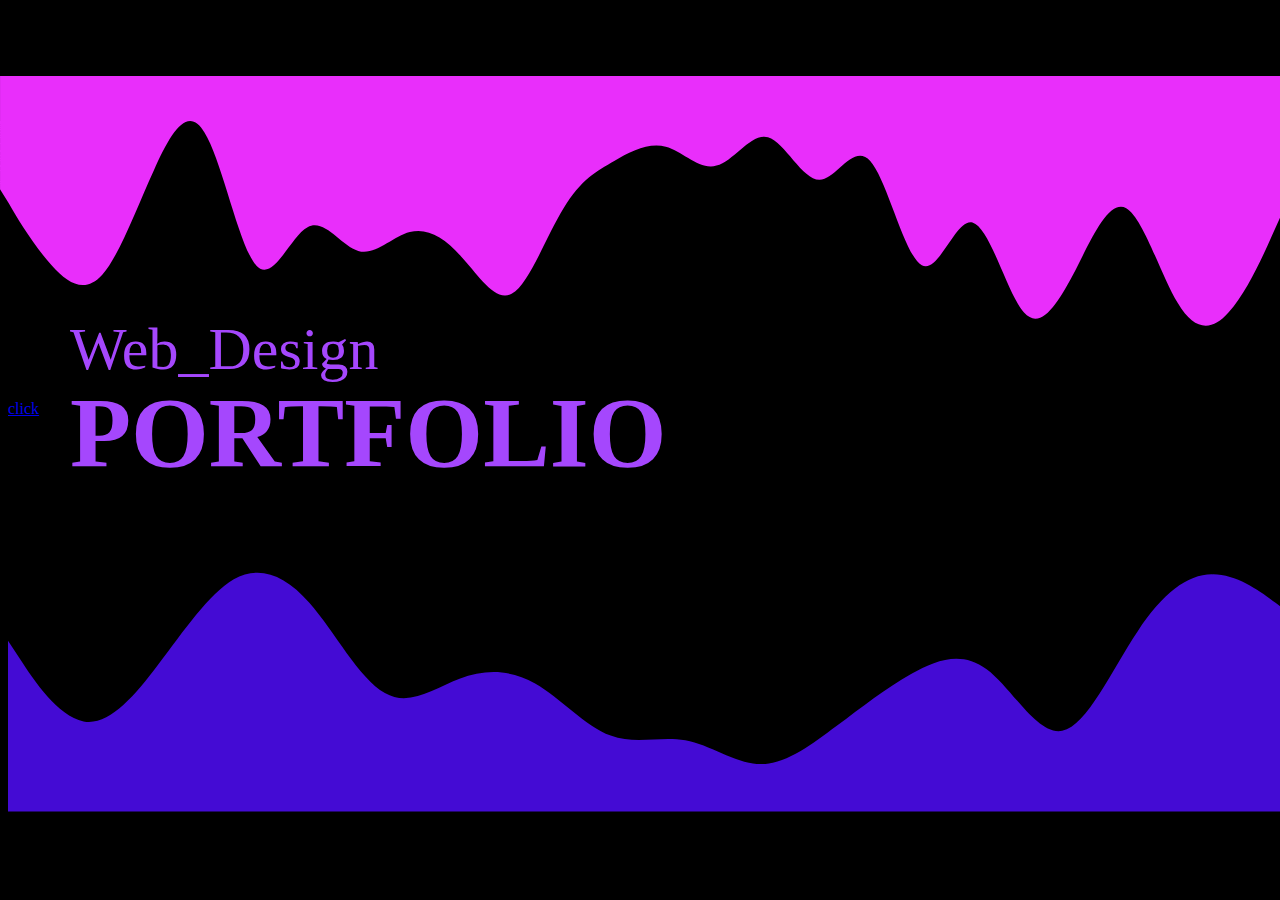
==== index.html @ 7339c692 "62" ====
<!DOCTYPE html>  <!-- HTML5 문서임을 알려줌 -->
<html>
<head>
    <meta charset="utf-8">  <!-- 한글이 정상적으로 보이도록 설정 -->
    <meta name="viewport" content="width=device-width, initial-scale=1">  <!-- 모바일에서 콘텐츠 크기 최적화 -->
    <link rel="stylesheet" type="text/css" href="summiingg.css"> <!-- CSS 파일 불러오기 -->
    <title>기말프로젝트</title>
    </head>

    <body>
            ㄴ<div class="text-area stagger-wrapper">
               <h1>
                   <div class="stagger-item">
                     PORTFOLIO
                    <div class="item"> </div>
                

               </h1>
            </div>
            <p class="desc stagger-item">
                Web_Design
            </p>
           
            <div class="box1">
                <svg id="_ggang_svg"_xmlns="http://www.w3.org/2000/svg" viewBox="0 0 1440 320"><path fill="#440BD4" fill-opacity="1" d="M0,128L14.1,149.3C28.2,171,56,213,85,218.7C112.9,224,141,192,169,154.7C197.6,117,226,75,254,58.7C282.4,43,311,53,339,85.3C367.1,117,395,171,424,186.7C451.8,203,480,181,508,170.7C536.5,160,565,160,593,176C621.2,192,649,224,678,234.7C705.9,245,734,235,762,240C790.6,245,819,267,847,266.7C875.3,267,904,245,932,224C960,203,988,181,1016,165.3C1044.7,149,1073,139,1101,160C1129.4,181,1158,235,1186,229.3C1214.1,224,1242,160,1271,117.3C1298.8,75,1327,53,1355,53.3C1383.5,53,1412,75,1426,85.3L1440,96L1440,320L1425.9,320C1411.8,320,1384,320,1355,320C1327.1,320,1299,320,1271,320C1242.4,320,1214,320,1186,320C1157.6,320,1129,320,1101,320C1072.9,320,1045,320,1016,320C988.2,320,960,320,932,320C903.5,320,875,320,847,320C818.8,320,791,320,762,320C734.1,320,706,320,678,320C649.4,320,621,320,593,320C564.7,320,536,320,508,320C480,320,452,320,424,320C395.3,320,367,320,339,320C310.6,320,282,320,254,320C225.9,320,198,320,169,320C141.2,320,113,320,85,320C56.5,320,28,320,14,320L0,320Z"></path></svg>
            </div>
                
            <div class="box2">
                <svg xmlns="http://www.w3.org/2000/svg" viewBox="0 0 1440 320"><path fill="#E92EFB" fill-opacity="1" d="M0,160L9.6,138.7C19.2,117,38,75,58,53.3C76.8,32,96,32,115,64C134.4,96,154,160,173,170.7C192,181,211,139,230,101.3C249.6,64,269,32,288,53.3C307.2,75,326,149,346,154.7C364.8,160,384,96,403,106.7C422.4,117,442,203,461,224C480,245,499,203,518,202.7C537.6,203,557,245,576,250.7C595.2,256,614,224,634,218.7C652.8,213,672,235,691,240C710.4,245,730,235,749,224C768,213,787,203,806,170.7C825.6,139,845,85,864,74.7C883.2,64,902,96,922,117.3C940.8,139,960,149,979,144C998.4,139,1018,117,1037,122.7C1056,128,1075,160,1094,149.3C1113.6,139,1133,85,1152,106.7C1171.2,128,1190,224,1210,256C1228.8,288,1248,256,1267,213.3C1286.4,171,1306,117,1325,96C1344,75,1363,85,1382,106.7C1401.6,128,1421,160,1430,176L1440,192L1440,320L1430.4,320C1420.8,320,1402,320,1382,320C1363.2,320,1344,320,1325,320C1305.6,320,1286,320,1267,320C1248,320,1229,320,1210,320C1190.4,320,1171,320,1152,320C1132.8,320,1114,320,1094,320C1075.2,320,1056,320,1037,320C1017.6,320,998,320,979,320C960,320,941,320,922,320C902.4,320,883,320,864,320C844.8,320,826,320,806,320C787.2,320,768,320,749,320C729.6,320,710,320,691,320C672,320,653,320,634,320C614.4,320,595,320,576,320C556.8,320,538,320,518,320C499.2,320,480,320,461,320C441.6,320,422,320,403,320C384,320,365,320,346,320C326.4,320,307,320,288,320C268.8,320,250,320,230,320C211.2,320,192,320,173,320C153.6,320,134,320,115,320C96,320,77,320,58,320C38.4,320,19,320,10,320L0,320Z"></path></svg>
            </div>
        
            <a class= " bobo" href="https://m.naver.com">click</a>

        
        </body>
      
<style>
    .btn{
        text-decoration: none;
    }
        
        
        
        @media (max-width: 1024px) {
            #desktop {
                display: none;
            }
            #tablet {
                display: block;
            }
        }
        @media (max-width: 640px) {
           .id
            #tablet {
                display: none;
            }
            #mobile {
                display: block;
            }
        }    
    </style>
    </html>
---- summiingg.css ----
@keyframes showText{
        from{
                transform: translateY(20px);
                opacity: 0;
        }
        
        to {
                transform: translateY(0px);
                opacity: 1;
        }
}

.stagger-wapper {
        border: 1px solid red;
}

.stagger-item{
        color: #a547fd;
        animation: showText 0.5s;
        animation-fill-mode: both;
        position: absolute;
        font-size: 100px;
        left: 70px;
        top: 375px;
        animation: showText 1s;
        
}
.desc{
        font-size: 60px;
        top: 255px;

}

.stagger-item:nth-child(1){
        animation-delay: 0.1s;
}
stagger-item:nth-child(2){
        animation-delay: 0.1s;
}

body {
        background-color: black;
}

.box1{
        position: absolute;
        width:100%;
        margin-top: 477px;
}

.box2{
        
        width: 100%;
        height: 0;
        transform:rotate(180deg);
        position: absolute;
        top:40%;
        right: 0px;
}
p { 
        color: #fd4790;
        font-size: 110px;
        
        position: absolute;
        width: 1px;
        height: 1px;;
        left: 375px;
        top: 70px;
}
a {
        position: absolute;
        top: 400px;
        
}
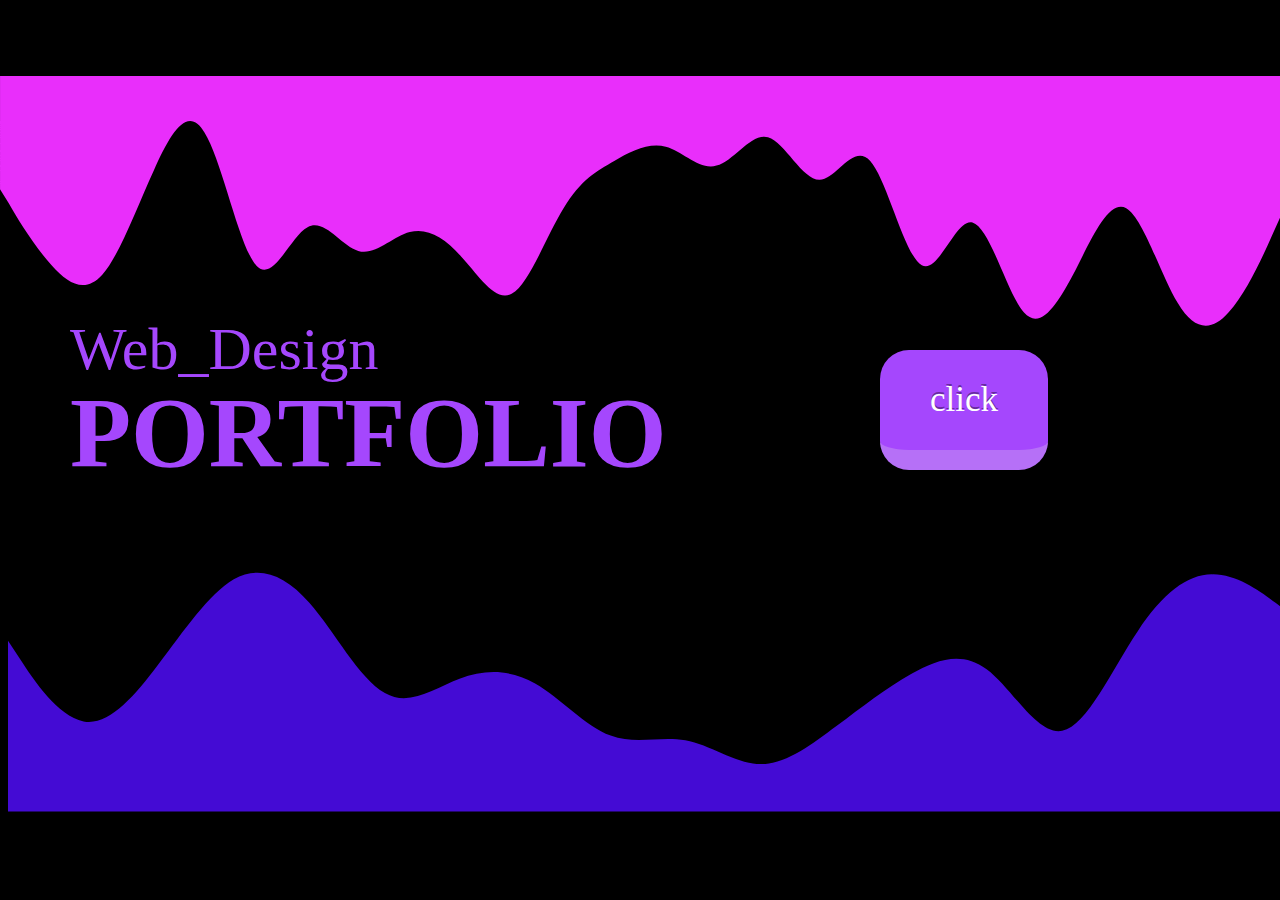
==== commit 00003866: "64" ====
--- a/index.html
+++ b/index.html
@@ -29,16 +29,35 @@
                 <svg xmlns="http://www.w3.org/2000/svg" viewBox="0 0 1440 320"><path fill="#E92EFB" fill-opacity="1" d="M0,160L9.6,138.7C19.2,117,38,75,58,53.3C76.8,32,96,32,115,64C134.4,96,154,160,173,170.7C192,181,211,139,230,101.3C249.6,64,269,32,288,53.3C307.2,75,326,149,346,154.7C364.8,160,384,96,403,106.7C422.4,117,442,203,461,224C480,245,499,203,518,202.7C537.6,203,557,245,576,250.7C595.2,256,614,224,634,218.7C652.8,213,672,235,691,240C710.4,245,730,235,749,224C768,213,787,203,806,170.7C825.6,139,845,85,864,74.7C883.2,64,902,96,922,117.3C940.8,139,960,149,979,144C998.4,139,1018,117,1037,122.7C1056,128,1075,160,1094,149.3C1113.6,139,1133,85,1152,106.7C1171.2,128,1190,224,1210,256C1228.8,288,1248,256,1267,213.3C1286.4,171,1306,117,1325,96C1344,75,1363,85,1382,106.7C1401.6,128,1421,160,1430,176L1440,192L1440,320L1430.4,320C1420.8,320,1402,320,1382,320C1363.2,320,1344,320,1325,320C1305.6,320,1286,320,1267,320C1248,320,1229,320,1210,320C1190.4,320,1171,320,1152,320C1132.8,320,1114,320,1094,320C1075.2,320,1056,320,1037,320C1017.6,320,998,320,979,320C960,320,941,320,922,320C902.4,320,883,320,864,320C844.8,320,826,320,806,320C787.2,320,768,320,749,320C729.6,320,710,320,691,320C672,320,653,320,634,320C614.4,320,595,320,576,320C556.8,320,538,320,518,320C499.2,320,480,320,461,320C441.6,320,422,320,403,320C384,320,365,320,346,320C326.4,320,307,320,288,320C268.8,320,250,320,230,320C211.2,320,192,320,173,320C153.6,320,134,320,115,320C96,320,77,320,58,320C38.4,320,19,320,10,320L0,320Z"></path></svg>
             </div>
         
-            <a class= " bobo" href="https://m.naver.com">click</a>
+            <a class= "btn bobo" href="https://m.naver.com">click</a>
 
         
         </body>
       
 <style>
     .btn{
+        top:250px;
+        left:780px;
         text-decoration: none;
+        font-size : 35px;
+        color: white;
+        padding: 30px 50px 30px 50px;
+        margin:100px;
+        display: inline-block;
+        border-radius: 29px;
+        transition: all 0.1s;
+        text-shadow: 0px -2px rgba(0, 0, 0, 0.397);
     }
-        
+    .btn:active{
+        transform: translateY(10px);
+    }
+     .btn.bobo{
+         background-color: #a547fd;
+         border-bottom: 20px solid #b670f7;
+     }
+        .btn.bobo:active{
+            border-bottom: 5px solid #b670f7;
+        }
         
         
         @media (max-width: 1024px) {
--- a/summiingg.css
+++ b/summiingg.css
@@ -8,6 +8,10 @@
                 transform: translateY(0px);
                 opacity: 1;
         }
+}
+
+body {
+        background-color: black;
 }
 
 .stagger-wapper {
@@ -38,9 +42,6 @@
         animation-delay: 0.1s;
 }
 
-body {
-        background-color: black;
-}
 
 .box1{
         position: absolute;
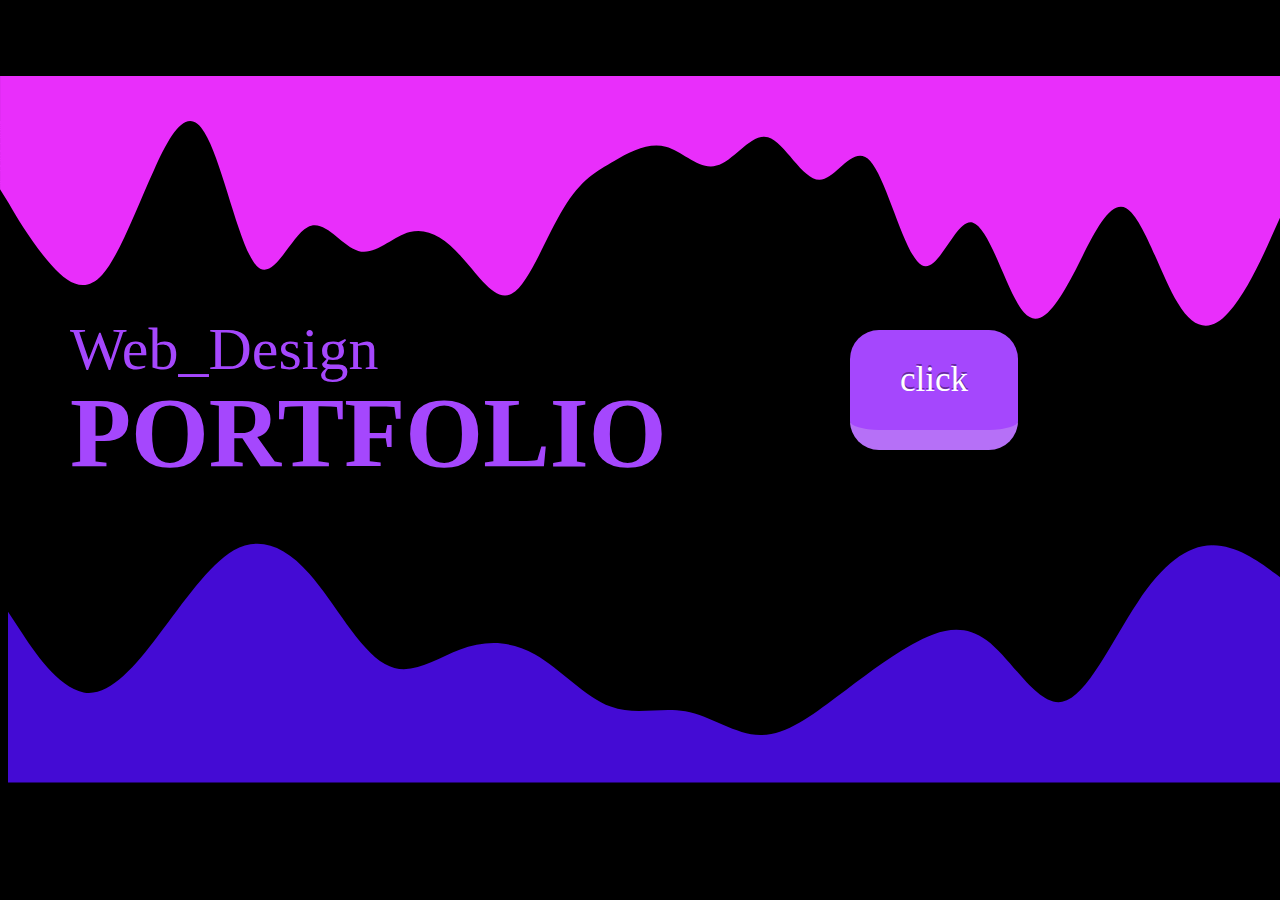
==== commit 068cd1ff: "65" ====
--- a/index.html
+++ b/index.html
@@ -8,7 +8,7 @@
     </head>
 
     <body>
-            ㄴ<div class="text-area stagger-wrapper">
+            <div class="text-area stagger-wrapper">
                <h1>
                    <div class="stagger-item">
                      PORTFOLIO
@@ -29,15 +29,15 @@
                 <svg xmlns="http://www.w3.org/2000/svg" viewBox="0 0 1440 320"><path fill="#E92EFB" fill-opacity="1" d="M0,160L9.6,138.7C19.2,117,38,75,58,53.3C76.8,32,96,32,115,64C134.4,96,154,160,173,170.7C192,181,211,139,230,101.3C249.6,64,269,32,288,53.3C307.2,75,326,149,346,154.7C364.8,160,384,96,403,106.7C422.4,117,442,203,461,224C480,245,499,203,518,202.7C537.6,203,557,245,576,250.7C595.2,256,614,224,634,218.7C652.8,213,672,235,691,240C710.4,245,730,235,749,224C768,213,787,203,806,170.7C825.6,139,845,85,864,74.7C883.2,64,902,96,922,117.3C940.8,139,960,149,979,144C998.4,139,1018,117,1037,122.7C1056,128,1075,160,1094,149.3C1113.6,139,1133,85,1152,106.7C1171.2,128,1190,224,1210,256C1228.8,288,1248,256,1267,213.3C1286.4,171,1306,117,1325,96C1344,75,1363,85,1382,106.7C1401.6,128,1421,160,1430,176L1440,192L1440,320L1430.4,320C1420.8,320,1402,320,1382,320C1363.2,320,1344,320,1325,320C1305.6,320,1286,320,1267,320C1248,320,1229,320,1210,320C1190.4,320,1171,320,1152,320C1132.8,320,1114,320,1094,320C1075.2,320,1056,320,1037,320C1017.6,320,998,320,979,320C960,320,941,320,922,320C902.4,320,883,320,864,320C844.8,320,826,320,806,320C787.2,320,768,320,749,320C729.6,320,710,320,691,320C672,320,653,320,634,320C614.4,320,595,320,576,320C556.8,320,538,320,518,320C499.2,320,480,320,461,320C441.6,320,422,320,403,320C384,320,365,320,346,320C326.4,320,307,320,288,320C268.8,320,250,320,230,320C211.2,320,192,320,173,320C153.6,320,134,320,115,320C96,320,77,320,58,320C38.4,320,19,320,10,320L0,320Z"></path></svg>
             </div>
         
-            <a class= "btn bobo" href="https://m.naver.com">click</a>
+            <a class= "btn bobo" href="index2.html">click</a>
 
         
         </body>
       
 <style>
     .btn{
-        top:250px;
-        left:780px;
+        top:230px;
+        left:750px;
         text-decoration: none;
         font-size : 35px;
         color: white;
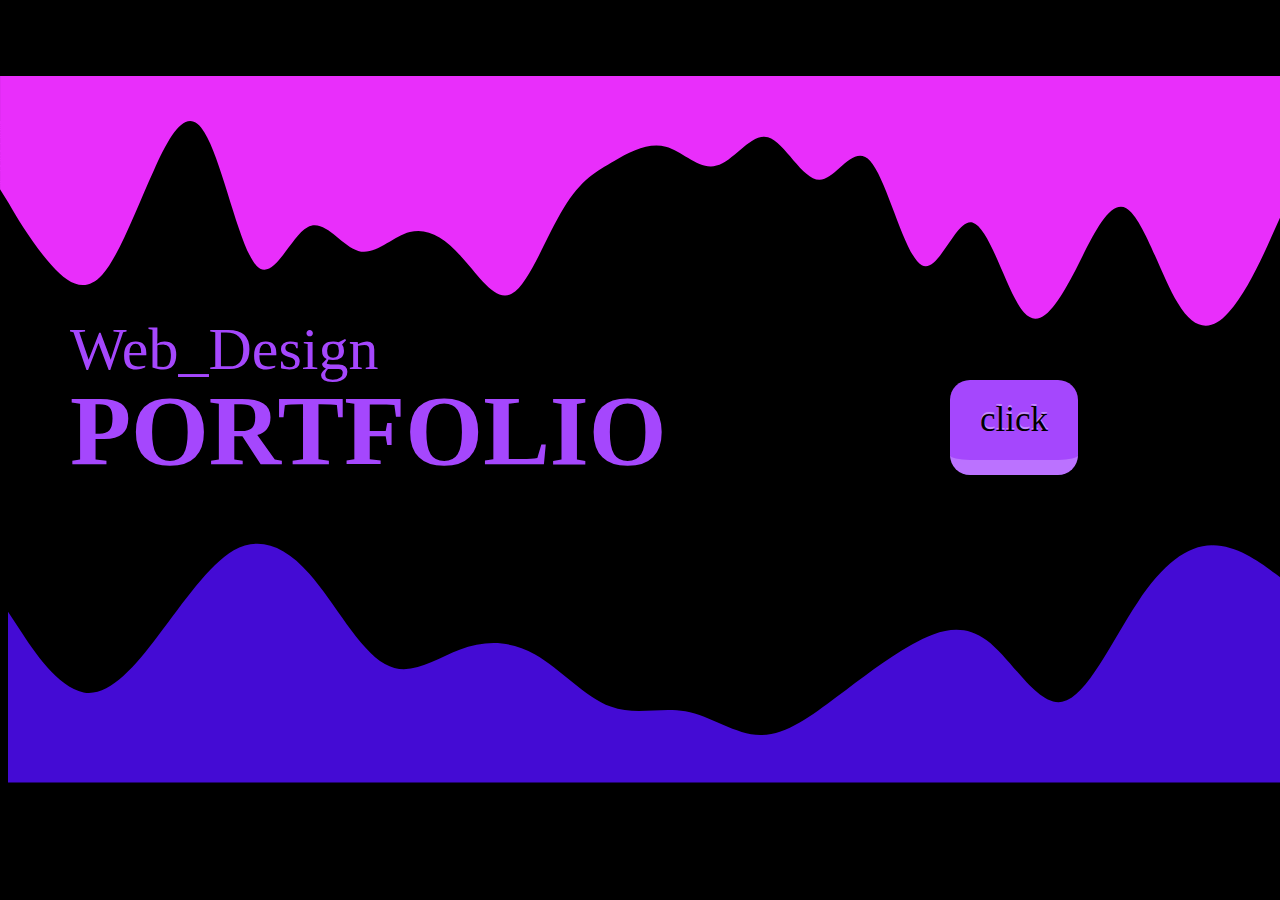
==== commit f0f67312: "66" ====
--- a/index.html
+++ b/index.html
@@ -36,27 +36,27 @@
       
 <style>
     .btn{
-        top:230px;
-        left:750px;
+        top:280px;
+        left:850px;
         text-decoration: none;
         font-size : 35px;
-        color: white;
-        padding: 30px 50px 30px 50px;
+        color: black;
+        padding: 20px 30px 20px 30px;
         margin:100px;
         display: inline-block;
-        border-radius: 29px;
+        border-radius: 20px;
         transition: all 0.1s;
-        text-shadow: 0px -2px rgba(0, 0, 0, 0.397);
+        text-shadow: 0px -2px rgba(255, 255, 255, 0.397);
     }
     .btn:active{
         transform: translateY(10px);
     }
      .btn.bobo{
          background-color: #a547fd;
-         border-bottom: 20px solid #b670f7;
+         border-bottom: 15px solid #bb72ff;
      }
         .btn.bobo:active{
-            border-bottom: 5px solid #b670f7;
+            border-bottom: 5px solid #bb72ff;
         }
         
         
--- a/summiingg.css
+++ b/summiingg.css
@@ -25,7 +25,7 @@
         position: absolute;
         font-size: 100px;
         left: 70px;
-        top: 375px;
+        top: 373px;
         animation: showText 1s;
         
 }
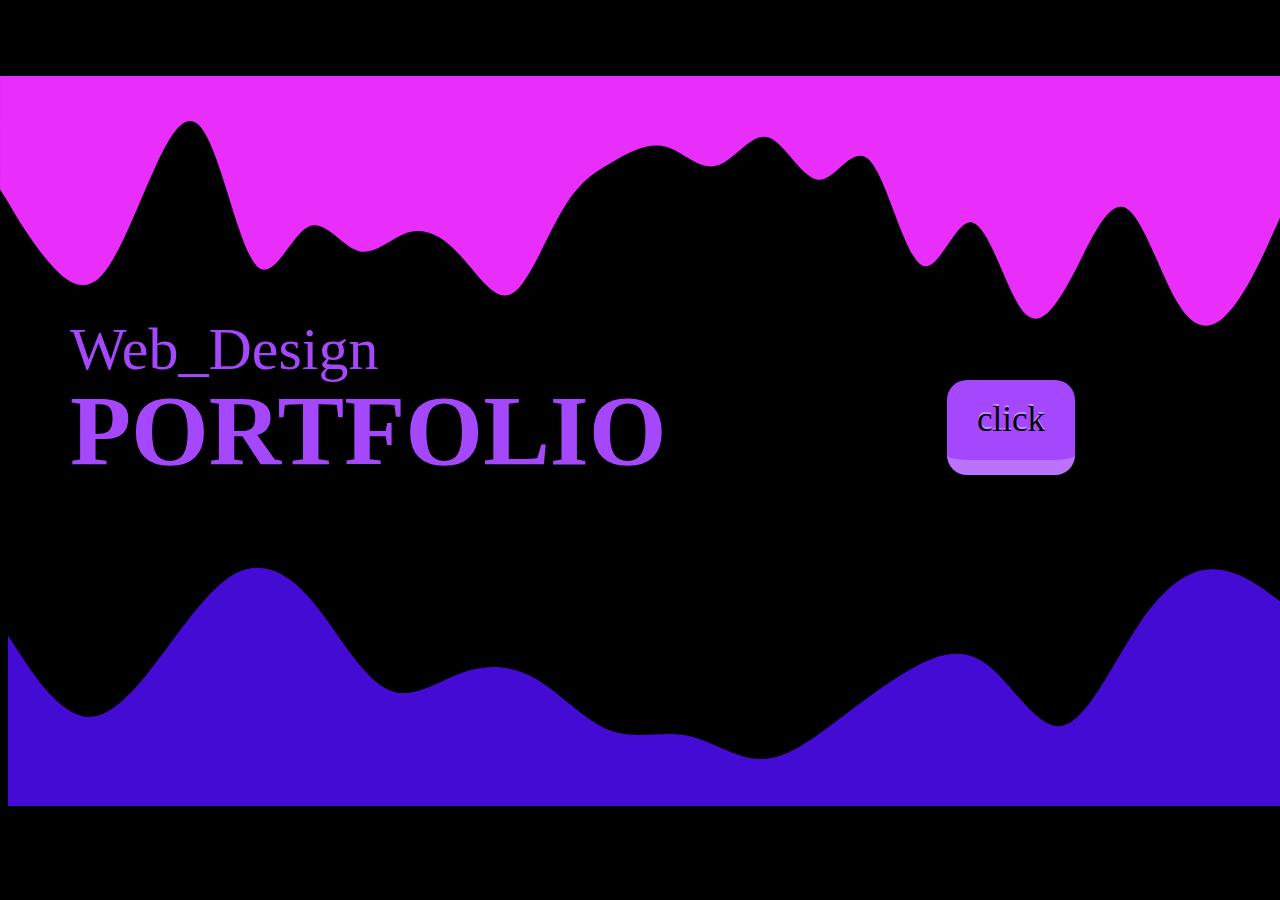
==== commit 733d07b7: "67" ====
--- a/index.html
+++ b/index.html
@@ -37,7 +37,7 @@
 <style>
     .btn{
         top:280px;
-        left:850px;
+        left:847px;
         text-decoration: none;
         font-size : 35px;
         color: black;
--- a/summiingg.css
+++ b/summiingg.css
@@ -47,6 +47,7 @@
         position: absolute;
         width:100%;
         margin-top: 477px;
+        top: 45px;
 }
 
 .box2{
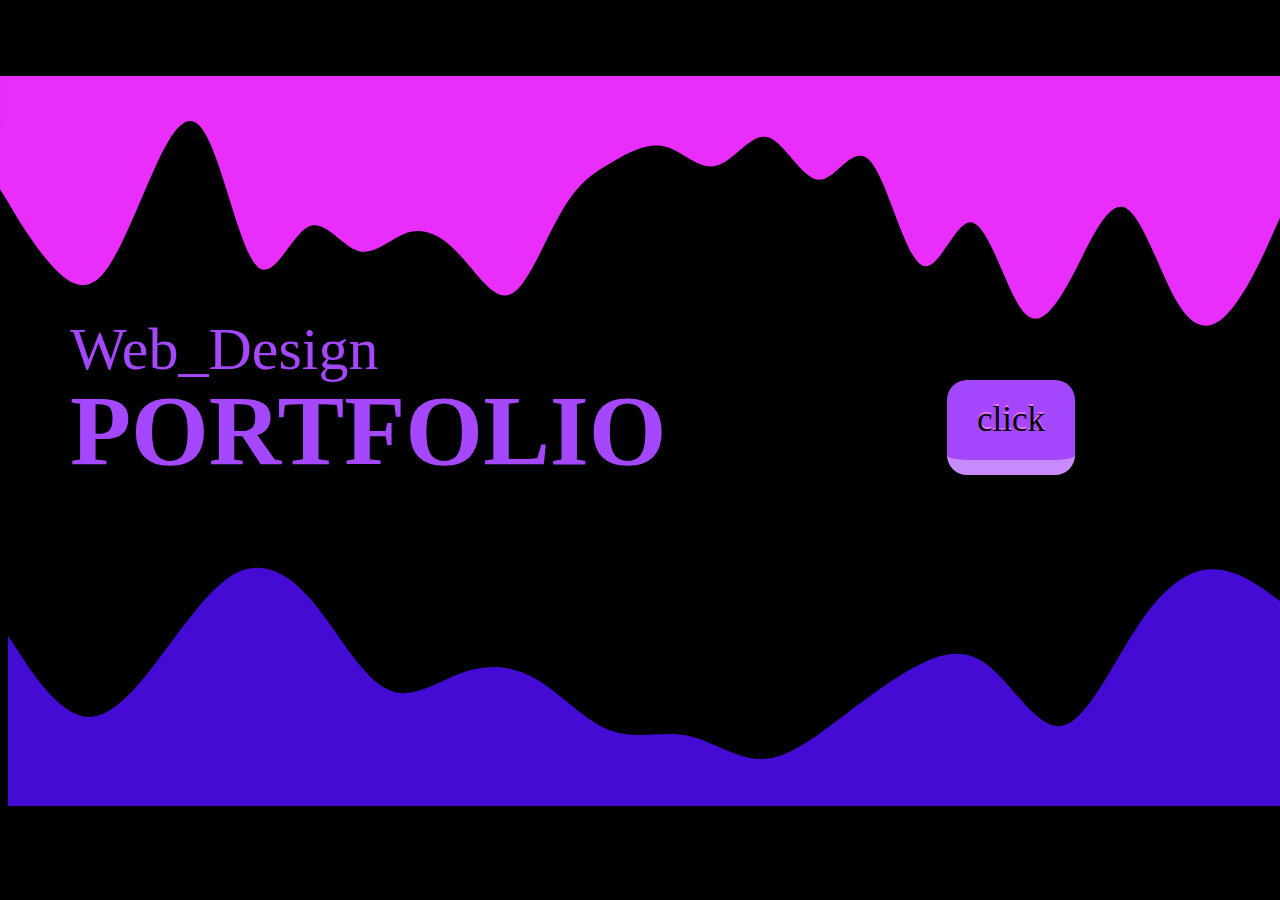
==== commit a66b9503: "68" ====
--- a/index.html
+++ b/index.html
@@ -46,17 +46,17 @@
         display: inline-block;
         border-radius: 20px;
         transition: all 0.1s;
-        text-shadow: 0px -2px rgba(255, 255, 255, 0.397);
+        text-shadow: 0px -2px rgba(255, 131, 245, 0.74);
     }
     .btn:active{
         transform: translateY(10px);
     }
      .btn.bobo{
          background-color: #a547fd;
-         border-bottom: 15px solid #bb72ff;
+         border-bottom: 15px solid #c78bff;
      }
         .btn.bobo:active{
-            border-bottom: 5px solid #bb72ff;
+            border-bottom: 5px solid #6819b3;
         }
         
         
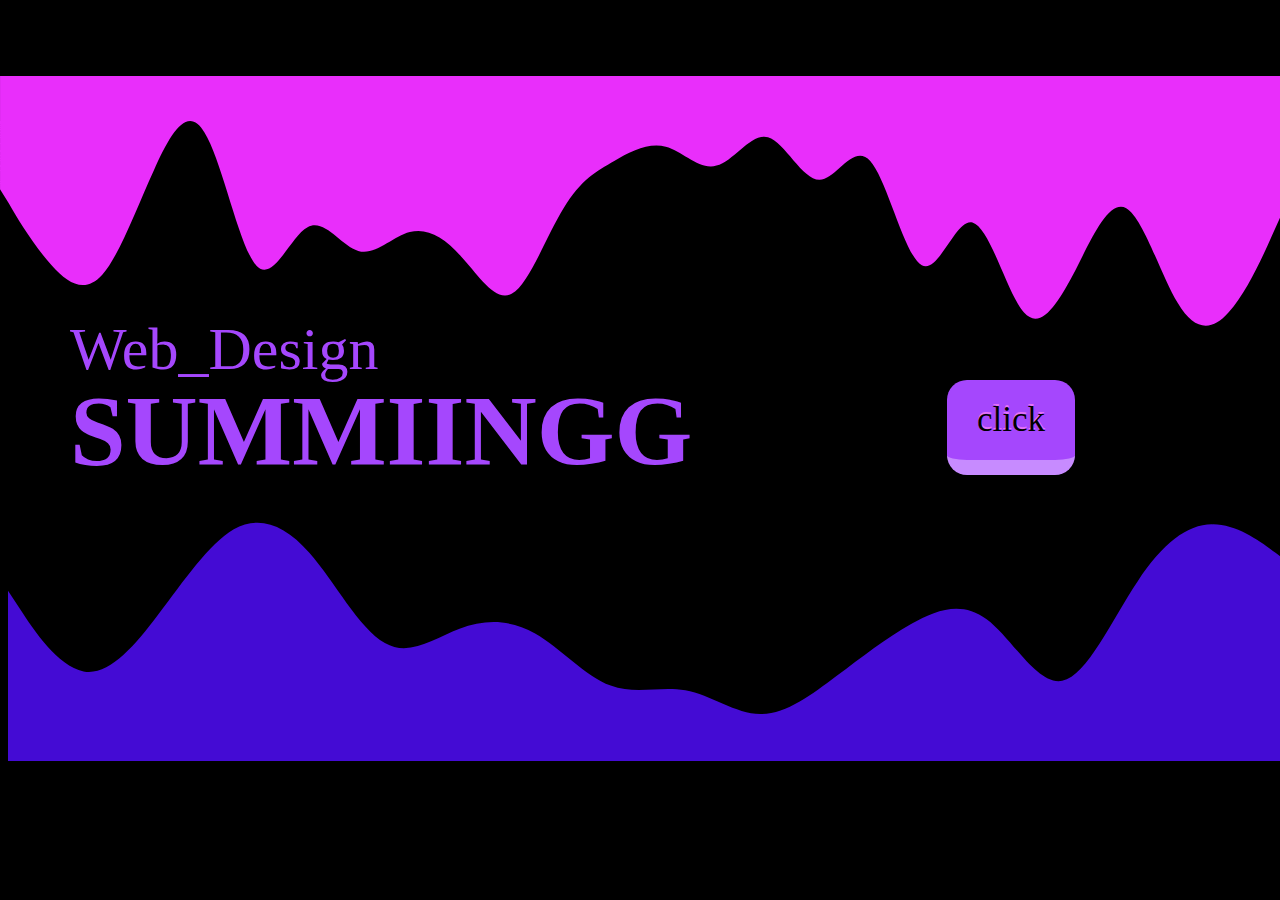
==== commit fc0a416d: "73" ====
--- a/index.html
+++ b/index.html
@@ -4,14 +4,14 @@
     <meta charset="utf-8">  <!-- 한글이 정상적으로 보이도록 설정 -->
     <meta name="viewport" content="width=device-width, initial-scale=1">  <!-- 모바일에서 콘텐츠 크기 최적화 -->
     <link rel="stylesheet" type="text/css" href="summiingg.css"> <!-- CSS 파일 불러오기 -->
-    <title>기말프로젝트</title>
+    <title>sum</title>
     </head>
 
     <body>
             <div class="text-area stagger-wrapper">
                <h1>
                    <div class="stagger-item">
-                     PORTFOLIO
+                     SUMMIINGG
                     <div class="item"> </div>
                 
 
--- a/summiingg.css
+++ b/summiingg.css
@@ -47,7 +47,7 @@
         position: absolute;
         width:100%;
         margin-top: 477px;
-        top: 45px;
+        top: 0px;
 }
 
 .box2{
